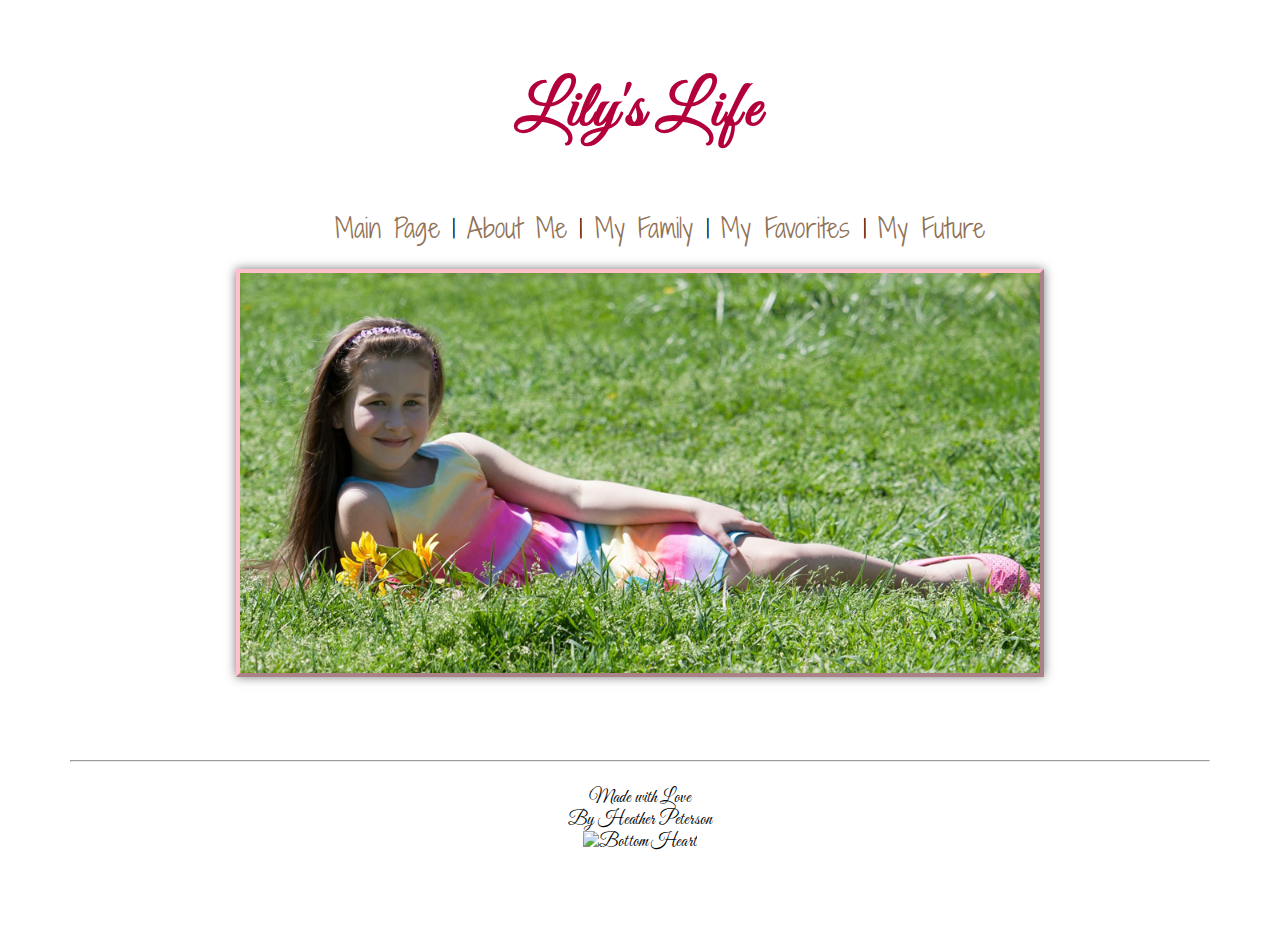
==== index.html @ 80c561be "Add files via upload" ====
<!DOCTYPE html>

<html>

	<head>
	
	<link rel="stylesheet" type="text/css" href="style.css">
	
	<link href="https://fonts.googleapis.com/css?family=Great+Vibes" rel="stylesheet">
	<link href="https://fonts.googleapis.com/css?family=The+Girl+Next+Door" rel="stylesheet"> 
	<link href="https://fonts.googleapis.com/css?family=Shadows+Into+Light+Two" rel="stylesheet"> 
	
		<title> Lily's Life </title>
	
	<div id="Lilyslife">
	
		<h1>Lily's <span id="life">Life</span></h1><br>
		
	</div>
		
	
	<div class="navbar">
	
			
		<ul>
			
			<a href="index.html" class="hover">Main Page</a> |
				
			<a href="about.html" class="hover">About Me</a> |
				
			<a href="family/family.html" class="hover">My Family</a> |
				
			<a href="favorites/favorites.html" class="hover">My Favorites</a> |
				
			<a href="future/future.html" class="hover">My Future</a>
		
		</ul>
				
	
	</div>
	
	<div id="Lily_Spring">
	
		<img src="images2/Lilyanna.png" alt="Lily Spring 2017" class="lilyanna" width="800"/><br><br>
		
	</div>
	
	<hr>
	
	<footer>
	
		Made with Love<br /> By Heather Peterson<br />
		
		<img src="images2/heart1.JPG" alt="Bottom Heart" width="14"/>
		
	</footer>
	
	</body>
	
</html>
---- style.css ----
body { 
	font-size: 30px;
	margin:	25px;
	padding: 45px;} 

h1 {
	color: #b3003b;
	font-family: 'Great Vibes', cursive;
	font-size: 2.15em;
	margin: 0;
	text-align: center;
	letter-spacing: 0.009em;}
	
	
#life	{
	letter-spacing: 0.065em;}
	
.navbar	{
	font-family: 'Shadows Into Light Two', cursive;
	font-size: .75em;
	margin: 0;
	text-align: center;
	letter-spacing: 0.009em;
	text-align: center;}
	
a.hover {
	color: #8f7156;
	font-size: 1.15em;
	text-decoration: none;}
	
a:hover {
	color: #8f7156;
	font-weight: bold;}
	
	
img.lilyanna	{
	display: block;
	border-width: 4px;
	border-style: outset;
	border-color: pink;
	padding: 0;
	margin: 0px auto;
		-moz-box-shadow: 0 0 10px #777777;
		-webkit-box-shadow: 0 0 10px #777777;
		box-shadow: 0 0 10px #777777;}
	
h2, h3,h4, h5	{
	color: #8f7156;
	font-family: 'The Girl Next Door', cursive;
	font-weight: bold;
	font-size: 1em;
	background-color: #ffb3b3;
	opacity: .75;
	border-width: 2.5px;
	border-radius: 15px;
	border-style: solid;
	border-color: #ff80aa;
	padding: 10px;
	margin: 0px auto;}
	
footer	{
	color: #000000;
	font-family: 'Great Vibes', cursive;
	font-size: .6em;
	margin: 0;
	padding: 10px;
	text-align: center;
	letter-spacing: 0.009em;}
	
img.lilyminnie 	{
	border-width: 2px;
	border-style: outset;
	border-color: #8f7156;
	padding: 0;
	margin: 5px;}

img.dan	{
	border-width: 2px;
	border-style: outset;
	border-color: #8f7156;
	padding: 0;
	margin: 5px;}

img.me	{
	border-width: 2px;
	border-style: outset;
	border-color: #8f7156;
	margin: 10px;}
	
img.gpa	{
	border-width: 2px;
	border-style: outset;
	border-color: #8f7156;
	margin: 10px;}
	
img.lucy	{
	border-width: 2px;
	border-style: outset;
	border-color: #8f7156;
	margin: 10px;}
	
img.minnie	{
	border-width: 2px;
	border-style: outset;
	border-color: #8f7156;
	padding: 0;
	margin: 10px;}

img.photo	{
	border-width: 2px;
	border-style: outset;
	border-color: #8f7156;
	padding: 0;
	margin: 10px;}	
	
img.halloween	{
	border-width: 2px;
	border-style: outset;
	border-color: #8f7156;
	margin: 10px;}
	
img.swimming	{
	border-width: 2px;
	border-style: outset;
	border-color: #8f7156;
	margin: 10px;}
	
img.frozen	{
	border-width: 2px;
	border-style: outset;
	border-color: #8f7156;
	margin: 10px;}

#paragraph1	{
	color: #b3003b;
	font-family: 'Shadows Into Light Two', cursive;
	font-size: 0.667em;
	line-height: 0;
	letter-spacing: 0;
	padding: 20px;
	margin: 0;}
	
#paragraph2	{
	color: #b3003b;
	font-family: 'Shadows Into Light Two', cursive;
	font-size: 0.667em;
	line-height: 0;
	letter-spacing: 0;
	padding: 20px;
	padding-bottom: 100px;
	margin: 0;}
	
#paragraph3	{
	color: #b3003b;
	font-family: 'Shadows Into Light Two', cursive;
	font-size: 0.667em;
	line-height: 0;
	letter-spacing: 0;
	padding: 20px;
	margin: 0;}
	
#paragraph4	{
	color: #b3003b;
	font-family: 'Shadows Into Light Two', cursive;
	font-size: 0.667em;
	line-height: 0;
	letter-spacing: 0;
	padding: 20px;
	margin: 0;}
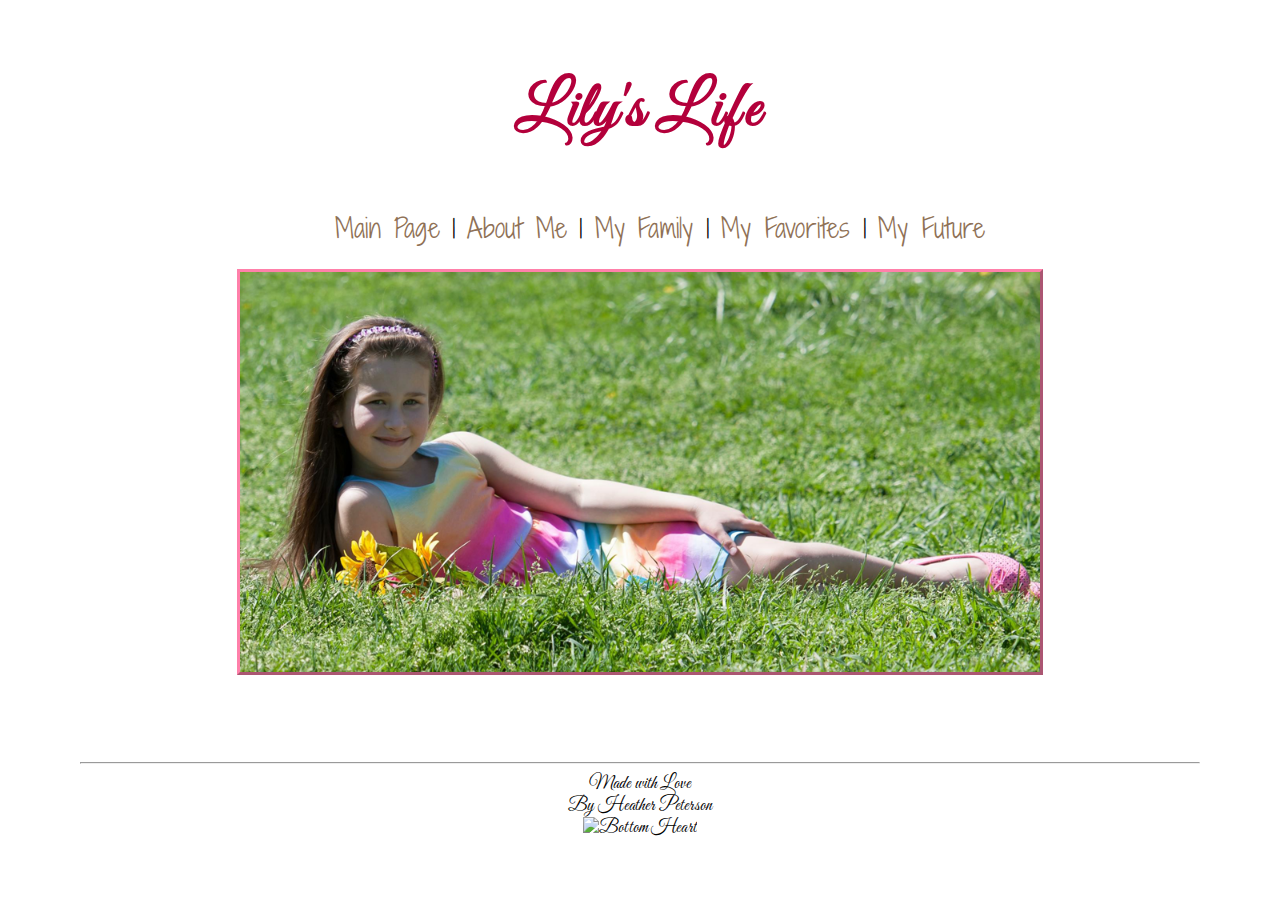
==== commit 15d40abe: "Update index.html" ====
--- a/index.html
+++ b/index.html
@@ -45,9 +45,9 @@
 		
 	</div>
 	
+	<footer>
+	
 	<hr>
-	
-	<footer>
 	
 		Made with Love<br /> By Heather Peterson<br />
 		
@@ -57,4 +57,4 @@
 	
 	</body>
 	
-</html>+</html>
--- a/style.css
+++ b/style.css
@@ -30,19 +30,17 @@
 	
 a:hover {
 	color: #8f7156;
-	font-weight: bold;}
+	font-weight: bold;
+	text-decoration: underline;}
 	
 	
 img.lilyanna	{
 	display: block;
-	border-width: 4px;
+	border-width: 3px;
 	border-style: outset;
-	border-color: pink;
+	border-color: #ff80aa;
 	padding: 0;
-	margin: 0px auto;
-		-moz-box-shadow: 0 0 10px #777777;
-		-webkit-box-shadow: 0 0 10px #777777;
-		box-shadow: 0 0 10px #777777;}
+	margin: 0px auto;}
 	
 h2, h3,h4, h5	{
 	color: #8f7156;
@@ -50,12 +48,11 @@
 	font-weight: bold;
 	font-size: 1em;
 	background-color: #ffb3b3;
-	opacity: .75;
 	border-width: 2.5px;
-	border-radius: 15px;
+	border-radius: 10px;
 	border-style: solid;
 	border-color: #ff80aa;
-	padding: 10px;
+	padding: 5px 15px 5px 15px;
 	margin: 0px auto;}
 	
 footer	{
@@ -71,33 +68,41 @@
 	border-width: 2px;
 	border-style: outset;
 	border-color: #8f7156;
-	padding: 0;
-	margin: 5px;}
+	float: left;
+	margin: 5px 25px 20px;
+	padding: 0;}
 
 img.dan	{
 	border-width: 2px;
 	border-style: outset;
 	border-color: #8f7156;
-	padding: 0;
-	margin: 5px;}
+	float: right;
+	margin: 5px 25px 20px;
+	padding: 0;}
 
 img.me	{
 	border-width: 2px;
 	border-style: outset;
 	border-color: #8f7156;
-	margin: 10px;}
+	float: right;
+	margin: 5px 25px 20px;
+	padding: 0;}
 	
 img.gpa	{
 	border-width: 2px;
 	border-style: outset;
 	border-color: #8f7156;
-	margin: 10px;}
+	float: right;
+	margin: 5px 25px 20px;
+	padding: 0;}
 	
 img.lucy	{
 	border-width: 2px;
 	border-style: outset;
 	border-color: #8f7156;
-	margin: 10px;}
+	float: right;
+	margin: 5px 25px 20px;
+	padding: 0;}
 	
 img.minnie	{
 	border-width: 2px;
@@ -137,8 +142,8 @@
 	font-size: 0.667em;
 	line-height: 0;
 	letter-spacing: 0;
-	padding: 20px;
-	margin: 0;}
+	padding: 25px 0 25px;
+	margin-bottom: 20px;}
 	
 #paragraph2	{
 	color: #b3003b;
@@ -146,9 +151,8 @@
 	font-size: 0.667em;
 	line-height: 0;
 	letter-spacing: 0;
-	padding: 20px;
-	padding-bottom: 100px;
-	margin: 0;}
+	padding: 10px 0 10px 0;
+	margin: 0 auto;}
 	
 #paragraph3	{
 	color: #b3003b;
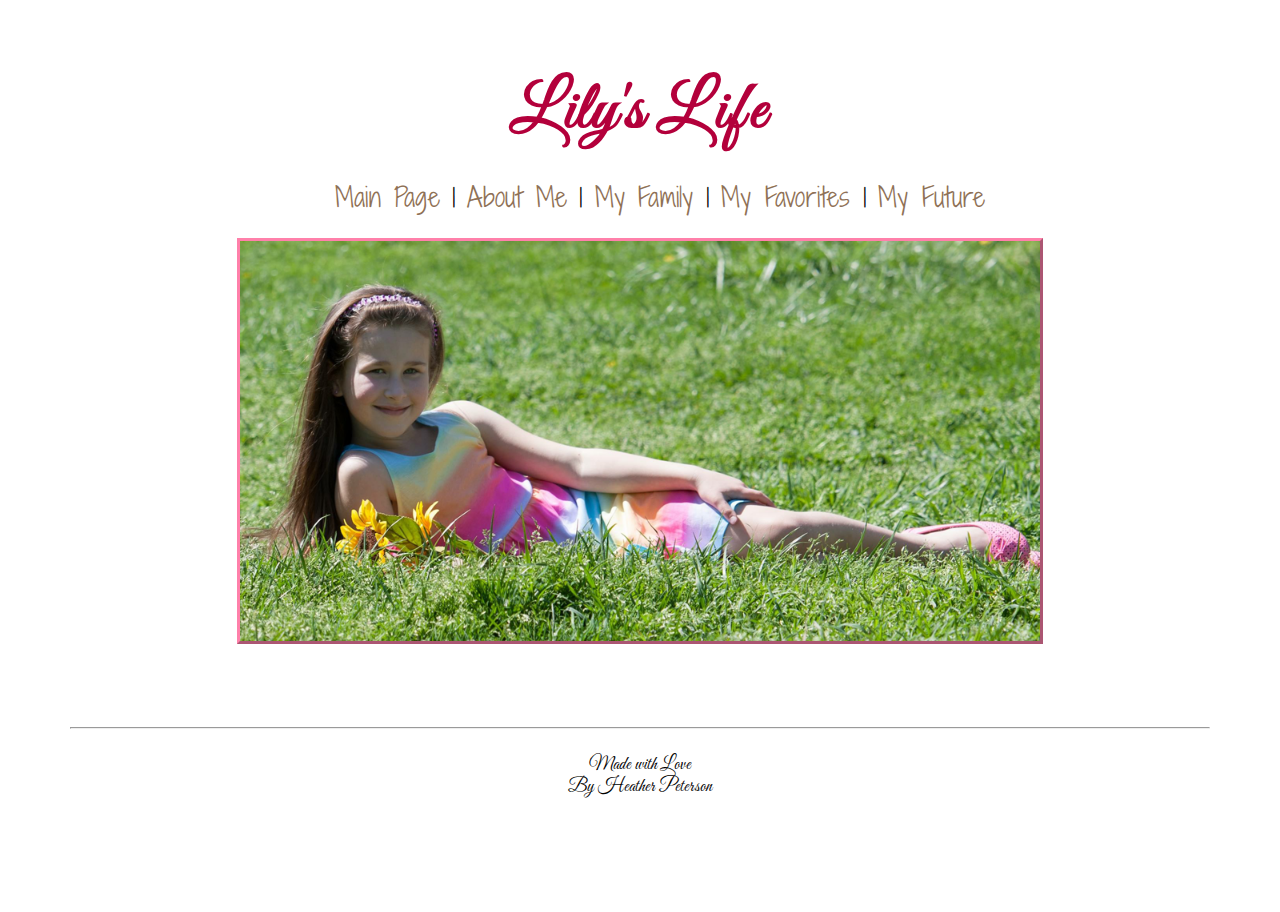
==== commit 785aac80: "INDEX_FINAL" ====
--- a/index.html
+++ b/index.html
@@ -14,7 +14,7 @@
 	
 	<div id="Lilyslife">
 	
-		<h1>Lily's <span id="life">Life</span></h1><br>
+		<h1>Lily's <span id="life">Life</span></h1>
 		
 	</div>
 		
@@ -24,13 +24,13 @@
 			
 		<ul>
 			
-			<a href="index.html" class="hover">Main Page</a> |
+			<a href="index.html" class="hover">Main Page</a>   |
 				
-			<a href="about.html" class="hover">About Me</a> |
+			<a href="about.html" class="hover">About Me</a>   |
 				
-			<a href="family/family.html" class="hover">My Family</a> |
+			<a href="family/family.html" class="hover">My Family</a>   |
 				
-			<a href="favorites/favorites.html" class="hover">My Favorites</a> |
+			<a href="favorites/favorites.html" class="hover">My Favorites</a>   |
 				
 			<a href="future/future.html" class="hover">My Future</a>
 		
@@ -45,15 +45,16 @@
 		
 	</div>
 	
+		<hr>
+	
 	<footer>
 	
-	<hr>
-	
-		Made with Love<br /> By Heather Peterson<br />
-		
-		<img src="images2/heart1.JPG" alt="Bottom Heart" width="14"/>
+		Made with Love<br /> 
+		By Heather Peterson<br />
 		
 	</footer>
+	
+	<br />
 	
 	</body>
 	
--- a/style.css
+++ b/style.css
@@ -6,7 +6,7 @@
 h1 {
 	color: #b3003b;
 	font-family: 'Great Vibes', cursive;
-	font-size: 2.15em;
+	font-size: 2.25em;
 	margin: 0;
 	text-align: center;
 	letter-spacing: 0.009em;}
@@ -52,8 +52,9 @@
 	border-radius: 10px;
 	border-style: solid;
 	border-color: #ff80aa;
-	padding: 5px 15px 5px 15px;
-	margin: 0px auto;}
+	padding: 5px 15px .5px 15px;
+	margin: 25px;
+	text-align: left;}
 	
 footer	{
 	color: #000000;
@@ -68,73 +69,33 @@
 	border-width: 2px;
 	border-style: outset;
 	border-color: #8f7156;
-	float: left;
-	margin: 5px 25px 20px;
+	float: right;
+	margin: 10px 5px 25px 20px;
 	padding: 0;}
 
-img.dan	{
+img.family	{
+	border-width: 2px;
+	border-style: outset;
+	border-color: #8f7156;
+	float: left;
+	margin: 10px 35px 15px 10px;
+	padding: 0;}
+	
+img.favorites	{
+	border-width: 2px;
+	border-style: outset;
+	border-color: #8f7156;
+	float: left;
+	margin: 10px 35px 15px 10px;
+	padding: 0;}
+
+img.vet	{
 	border-width: 2px;
 	border-style: outset;
 	border-color: #8f7156;
 	float: right;
-	margin: 5px 25px 20px;
+	margin: 10px 5px 25px 20px;
 	padding: 0;}
-
-img.me	{
-	border-width: 2px;
-	border-style: outset;
-	border-color: #8f7156;
-	float: right;
-	margin: 5px 25px 20px;
-	padding: 0;}
-	
-img.gpa	{
-	border-width: 2px;
-	border-style: outset;
-	border-color: #8f7156;
-	float: right;
-	margin: 5px 25px 20px;
-	padding: 0;}
-	
-img.lucy	{
-	border-width: 2px;
-	border-style: outset;
-	border-color: #8f7156;
-	float: right;
-	margin: 5px 25px 20px;
-	padding: 0;}
-	
-img.minnie	{
-	border-width: 2px;
-	border-style: outset;
-	border-color: #8f7156;
-	padding: 0;
-	margin: 10px;}
-
-img.photo	{
-	border-width: 2px;
-	border-style: outset;
-	border-color: #8f7156;
-	padding: 0;
-	margin: 10px;}	
-	
-img.halloween	{
-	border-width: 2px;
-	border-style: outset;
-	border-color: #8f7156;
-	margin: 10px;}
-	
-img.swimming	{
-	border-width: 2px;
-	border-style: outset;
-	border-color: #8f7156;
-	margin: 10px;}
-	
-img.frozen	{
-	border-width: 2px;
-	border-style: outset;
-	border-color: #8f7156;
-	margin: 10px;}
 
 #paragraph1	{
 	color: #b3003b;
@@ -142,7 +103,7 @@
 	font-size: 0.667em;
 	line-height: 0;
 	letter-spacing: 0;
-	padding: 25px 0 25px;
+	padding: 10px;
 	margin-bottom: 20px;}
 	
 #paragraph2	{
@@ -151,8 +112,8 @@
 	font-size: 0.667em;
 	line-height: 0;
 	letter-spacing: 0;
-	padding: 10px 0 10px 0;
-	margin: 0 auto;}
+	padding: 10px;
+	margin-bottom: 20px;}
 	
 #paragraph3	{
 	color: #b3003b;
@@ -160,8 +121,8 @@
 	font-size: 0.667em;
 	line-height: 0;
 	letter-spacing: 0;
-	padding: 20px;
-	margin: 0;}
+	padding: 0;
+	margin: 0 auto;}
 	
 #paragraph4	{
 	color: #b3003b;
@@ -169,6 +130,6 @@
 	font-size: 0.667em;
 	line-height: 0;
 	letter-spacing: 0;
-	padding: 20px;
-	margin: 0;}
-	
+	padding: 0;
+	margin: 0 auto;}
+
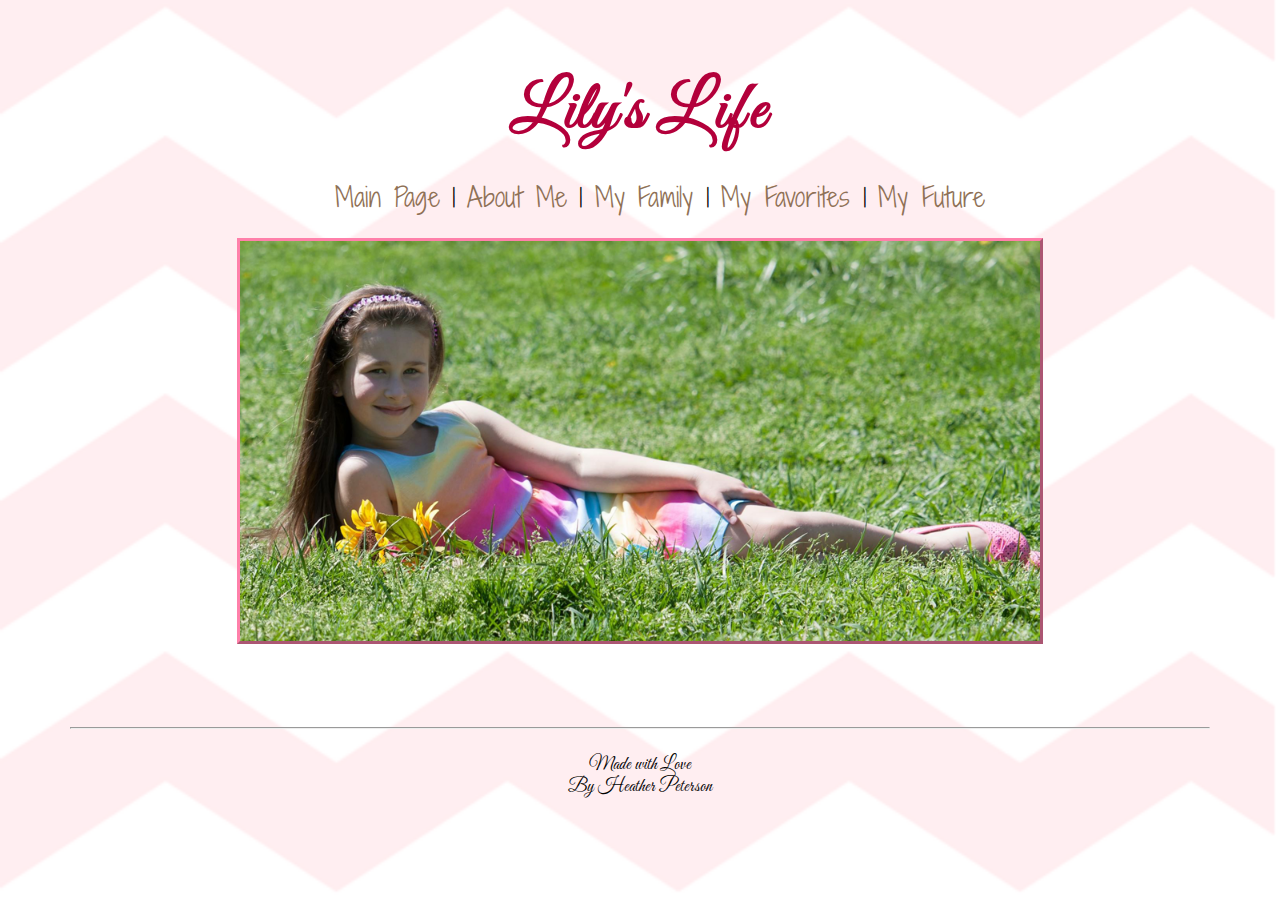
==== commit 99b2ccbd: "INDEX_FINAL" ====
--- a/index.html
+++ b/index.html
@@ -2,60 +2,60 @@
 
 <html>
 
-	<head>
+	<body>
 	
-	<link rel="stylesheet" type="text/css" href="style.css">
+		<link rel="stylesheet" type="text/css" href="style.css">
 	
-	<link href="https://fonts.googleapis.com/css?family=Great+Vibes" rel="stylesheet">
-	<link href="https://fonts.googleapis.com/css?family=The+Girl+Next+Door" rel="stylesheet"> 
-	<link href="https://fonts.googleapis.com/css?family=Shadows+Into+Light+Two" rel="stylesheet"> 
+		<link href="https://fonts.googleapis.com/css?family=Great+Vibes" rel="stylesheet">
+		<link href="https://fonts.googleapis.com/css?family=The+Girl+Next+Door" rel="stylesheet"> 
+		<link href="https://fonts.googleapis.com/css?family=Shadows+Into+Light+Two" rel="stylesheet"> 
 	
-		<title> Lily's Life </title>
+			<title> Lily's Life </title>
 	
-	<div id="Lilyslife">
+		<div id="Lilyslife">
 	
-		<h1>Lily's <span id="life">Life</span></h1>
+			<h1>Lily's <span id="life">Life</span></h1>
 		
-	</div>
+		</div>
 		
 	
-	<div class="navbar">
+		<div class="navbar">
 	
 			
-		<ul>
+			<ul>
 			
-			<a href="index.html" class="hover">Main Page</a>   |
+				<a href="index.html" class="hover">Main Page</a>   |
 				
-			<a href="about.html" class="hover">About Me</a>   |
+				<a href="about.html" class="hover">About Me</a>   |
 				
-			<a href="family/family.html" class="hover">My Family</a>   |
+				<a href="family/family.html" class="hover">My Family</a>   |
 				
-			<a href="favorites/favorites.html" class="hover">My Favorites</a>   |
+				<a href="favorites/favorites.html" class="hover">My Favorites</a>   |
 				
-			<a href="future/future.html" class="hover">My Future</a>
+				<a href="future/future.html" class="hover">My Future</a>
 		
-		</ul>
+			</ul>
 				
 	
-	</div>
+		</div>
 	
-	<div id="Lily_Spring">
+		<div id="Lily_Spring">
 	
-		<img src="images2/Lilyanna.png" alt="Lily Spring 2017" class="lilyanna" width="800"/><br><br>
+			<img src="images2/Lilyanna.png" alt="Lily Spring 2017" class="lilyanna" width="800"/><br><br>
 		
-	</div>
+		</div>
 	
-		<hr>
+			<hr>
 	
-	<footer>
+		<footer>
 	
-		Made with Love<br /> 
-		By Heather Peterson<br />
+			Made with Love<br /> 
+			By Heather Peterson<br />
 		
-	</footer>
+		</footer>
 	
-	<br />
+		<br />
+		
+	</body>	
 	
-	</body>
-	
-</html>
+</html>--- a/style.css
+++ b/style.css
@@ -1,4 +1,7 @@
 body { 
+	background-image: url("images2/back.PNG");
+	background-repeat: no-repeat;
+	background-size: 100% 100%;
 	font-size: 30px;
 	margin:	25px;
 	padding: 45px;} 
@@ -43,7 +46,7 @@
 	margin: 0px auto;}
 	
 h2, h3,h4, h5	{
-	color: #8f7156;
+	color: #ffffff;
 	font-family: 'The Girl Next Door', cursive;
 	font-weight: bold;
 	font-size: 1em;
@@ -98,38 +101,34 @@
 	padding: 0;}
 
 #paragraph1	{
-	color: #b3003b;
-	font-family: 'Shadows Into Light Two', cursive;
-	font-size: 0.667em;
-	line-height: 0;
-	letter-spacing: 0;
-	padding: 10px;
+	color: #666666;
+	font-family: 'Open Sans', sans-serif;
+	font-size: .667em;
+	letter-spacing: -.05em;
+	padding: 0;
 	margin-bottom: 20px;}
 	
 #paragraph2	{
-	color: #b3003b;
-	font-family: 'Shadows Into Light Two', cursive;
-	font-size: 0.667em;
-	line-height: 0;
-	letter-spacing: 0;
-	padding: 10px;
+	color: #666666;
+	font-family: 'Open Sans', sans-serif;
+	font-size: .667em;
+	letter-spacing: -.05em;
+	padding: 0;
 	margin-bottom: 20px;}
 	
 #paragraph3	{
-	color: #b3003b;
-	font-family: 'Shadows Into Light Two', cursive;
-	font-size: 0.667em;
-	line-height: 0;
-	letter-spacing: 0;
+	color: #666666;
+	font-family: 'Open Sans', sans-serif;
+	font-size: .667em;
+	letter-spacing: -.05em;
 	padding: 0;
-	margin: 0 auto;}
+	margin-bottom: 20px;}
 	
 #paragraph4	{
-	color: #b3003b;
-	font-family: 'Shadows Into Light Two', cursive;
-	font-size: 0.667em;
-	line-height: 0;
-	letter-spacing: 0;
+	color: #666666;
+	font-family: 'Open Sans', sans-serif;
+	font-size: .667em;
+	letter-spacing: -.05em;
 	padding: 0;
-	margin: 0 auto;}
+	margin-bottom: 20px;}
 
